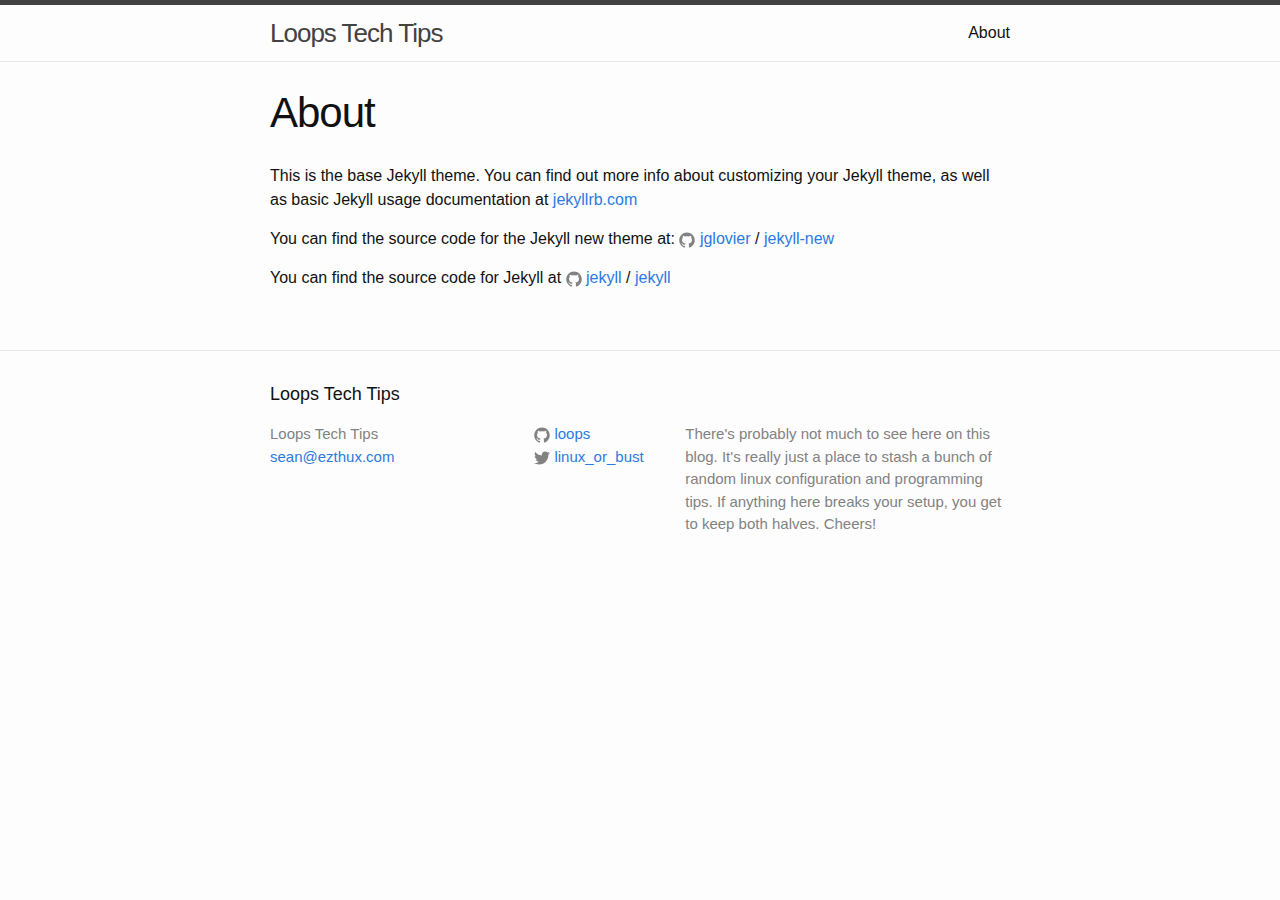
==== about/index.html @ 8ed22b40 "Site updated at: 2015-11-28 20:09:13 UTC" ====
<!DOCTYPE html>
<html>

  <head>
  <meta charset="utf-8">
  <meta http-equiv="X-UA-Compatible" content="IE=edge">
  <meta name="viewport" content="width=device-width, initial-scale=1">

  <title>About</title>
  <meta name="description" content="There's probably not much to see here on this blog.  It's really just a place to stash a bunch of random linux configuration and programming tips.  If anything here breaks your setup, you get to keep both halves.  Cheers!
">

  <link rel="stylesheet" href="/css/main.css">
  <link rel="canonical" href="http://loops.github.io/about/">
  <link rel="alternate" type="application/rss+xml" title="Loops Tech Tips" href="http://loops.github.io/feed.xml">
</head>


  <body>

    <header class="site-header">

  <div class="wrapper">

    <a class="site-title" href="/">Loops Tech Tips</a>

    <nav class="site-nav">
      <a href="#" class="menu-icon">
        <svg viewBox="0 0 18 15">
          <path fill="#424242" d="M18,1.484c0,0.82-0.665,1.484-1.484,1.484H1.484C0.665,2.969,0,2.304,0,1.484l0,0C0,0.665,0.665,0,1.484,0 h15.031C17.335,0,18,0.665,18,1.484L18,1.484z"/>
          <path fill="#424242" d="M18,7.516C18,8.335,17.335,9,16.516,9H1.484C0.665,9,0,8.335,0,7.516l0,0c0-0.82,0.665-1.484,1.484-1.484 h15.031C17.335,6.031,18,6.696,18,7.516L18,7.516z"/>
          <path fill="#424242" d="M18,13.516C18,14.335,17.335,15,16.516,15H1.484C0.665,15,0,14.335,0,13.516l0,0 c0-0.82,0.665-1.484,1.484-1.484h15.031C17.335,12.031,18,12.696,18,13.516L18,13.516z"/>
        </svg>
      </a>

      <div class="trigger">
        
          
          <a class="page-link" href="/about/">About</a>
          
        
          
        
          
        
          
        
      </div>
    </nav>

  </div>

</header>


    <div class="page-content">
      <div class="wrapper">
        <article class="post">

  <header class="post-header">
    <h1 class="post-title">About</h1>
  </header>

  <div class="post-content">
    <p>This is the base Jekyll theme. You can find out more info about customizing your Jekyll theme, as well as basic Jekyll usage documentation at <a href="http://jekyllrb.com/">jekyllrb.com</a></p>

<p>You can find the source code for the Jekyll new theme at:
<a href="https://github.com/jglovier"><span class="icon icon--github"><svg viewbox="0 0 16 16"><path fill="#828282" d="M7.999,0.431c-4.285,0-7.76,3.474-7.76,7.761 c0,3.428,2.223,6.337,5.307,7.363c0.388,0.071,0.53-0.168,0.53-0.374c0-0.184-0.007-0.672-0.01-1.32 c-2.159,0.469-2.614-1.04-2.614-1.04c-0.353-0.896-0.862-1.135-0.862-1.135c-0.705-0.481,0.053-0.472,0.053-0.472 c0.779,0.055,1.189,0.8,1.189,0.8c0.692,1.186,1.816,0.843,2.258,0.645c0.071-0.502,0.271-0.843,0.493-1.037 C4.86,11.425,3.049,10.76,3.049,7.786c0-0.847,0.302-1.54,0.799-2.082C3.768,5.507,3.501,4.718,3.924,3.65 c0,0,0.652-0.209,2.134,0.796C6.677,4.273,7.34,4.187,8,4.184c0.659,0.003,1.323,0.089,1.943,0.261 c1.482-1.004,2.132-0.796,2.132-0.796c0.423,1.068,0.157,1.857,0.077,2.054c0.497,0.542,0.798,1.235,0.798,2.082 c0,2.981-1.814,3.637-3.543,3.829c0.279,0.24,0.527,0.713,0.527,1.437c0,1.037-0.01,1.874-0.01,2.129 c0,0.208,0.14,0.449,0.534,0.373c3.081-1.028,5.302-3.935,5.302-7.362C15.76,3.906,12.285,0.431,7.999,0.431z"></path></svg>
</span><span class="username">jglovier</span></a>
 /
<a href="https://github.com/jglovier/jekyll-new">jekyll-new</a></p>

<p>You can find the source code for Jekyll at
<a href="https://github.com/jekyll"><span class="icon icon--github"><svg viewbox="0 0 16 16"><path fill="#828282" d="M7.999,0.431c-4.285,0-7.76,3.474-7.76,7.761 c0,3.428,2.223,6.337,5.307,7.363c0.388,0.071,0.53-0.168,0.53-0.374c0-0.184-0.007-0.672-0.01-1.32 c-2.159,0.469-2.614-1.04-2.614-1.04c-0.353-0.896-0.862-1.135-0.862-1.135c-0.705-0.481,0.053-0.472,0.053-0.472 c0.779,0.055,1.189,0.8,1.189,0.8c0.692,1.186,1.816,0.843,2.258,0.645c0.071-0.502,0.271-0.843,0.493-1.037 C4.86,11.425,3.049,10.76,3.049,7.786c0-0.847,0.302-1.54,0.799-2.082C3.768,5.507,3.501,4.718,3.924,3.65 c0,0,0.652-0.209,2.134,0.796C6.677,4.273,7.34,4.187,8,4.184c0.659,0.003,1.323,0.089,1.943,0.261 c1.482-1.004,2.132-0.796,2.132-0.796c0.423,1.068,0.157,1.857,0.077,2.054c0.497,0.542,0.798,1.235,0.798,2.082 c0,2.981-1.814,3.637-3.543,3.829c0.279,0.24,0.527,0.713,0.527,1.437c0,1.037-0.01,1.874-0.01,2.129 c0,0.208,0.14,0.449,0.534,0.373c3.081-1.028,5.302-3.935,5.302-7.362C15.76,3.906,12.285,0.431,7.999,0.431z"></path></svg>
</span><span class="username">jekyll</span></a>
 /
<a href="https://github.com/jekyll/jekyll">jekyll</a></p>

  </div>

</article>

      </div>
    </div>

    <footer class="site-footer">

  <div class="wrapper">

    <h2 class="footer-heading">Loops Tech Tips</h2>

    <div class="footer-col-wrapper">
      <div class="footer-col footer-col-1">
        <ul class="contact-list">
          <li>Loops Tech Tips</li>
          <li><a href="mailto:sean@ezthux.com">sean@ezthux.com</a></li>
        </ul>
      </div>

      <div class="footer-col footer-col-2">
        <ul class="social-media-list">
          
          <li>
            <a href="https://github.com/loops"><span class="icon icon--github"><svg viewBox="0 0 16 16"><path fill="#828282" d="M7.999,0.431c-4.285,0-7.76,3.474-7.76,7.761 c0,3.428,2.223,6.337,5.307,7.363c0.388,0.071,0.53-0.168,0.53-0.374c0-0.184-0.007-0.672-0.01-1.32 c-2.159,0.469-2.614-1.04-2.614-1.04c-0.353-0.896-0.862-1.135-0.862-1.135c-0.705-0.481,0.053-0.472,0.053-0.472 c0.779,0.055,1.189,0.8,1.189,0.8c0.692,1.186,1.816,0.843,2.258,0.645c0.071-0.502,0.271-0.843,0.493-1.037 C4.86,11.425,3.049,10.76,3.049,7.786c0-0.847,0.302-1.54,0.799-2.082C3.768,5.507,3.501,4.718,3.924,3.65 c0,0,0.652-0.209,2.134,0.796C6.677,4.273,7.34,4.187,8,4.184c0.659,0.003,1.323,0.089,1.943,0.261 c1.482-1.004,2.132-0.796,2.132-0.796c0.423,1.068,0.157,1.857,0.077,2.054c0.497,0.542,0.798,1.235,0.798,2.082 c0,2.981-1.814,3.637-3.543,3.829c0.279,0.24,0.527,0.713,0.527,1.437c0,1.037-0.01,1.874-0.01,2.129 c0,0.208,0.14,0.449,0.534,0.373c3.081-1.028,5.302-3.935,5.302-7.362C15.76,3.906,12.285,0.431,7.999,0.431z"/></svg>
</span><span class="username">loops</span></a>

          </li>
          

          
          <li>
            <a href="https://twitter.com/linux_or_bust"><span class="icon icon--twitter"><svg viewBox="0 0 16 16"><path fill="#828282" d="M15.969,3.058c-0.586,0.26-1.217,0.436-1.878,0.515c0.675-0.405,1.194-1.045,1.438-1.809c-0.632,0.375-1.332,0.647-2.076,0.793c-0.596-0.636-1.446-1.033-2.387-1.033c-1.806,0-3.27,1.464-3.27,3.27 c0,0.256,0.029,0.506,0.085,0.745C5.163,5.404,2.753,4.102,1.14,2.124C0.859,2.607,0.698,3.168,0.698,3.767 c0,1.134,0.577,2.135,1.455,2.722C1.616,6.472,1.112,6.325,0.671,6.08c0,0.014,0,0.027,0,0.041c0,1.584,1.127,2.906,2.623,3.206 C3.02,9.402,2.731,9.442,2.433,9.442c-0.211,0-0.416-0.021-0.615-0.059c0.416,1.299,1.624,2.245,3.055,2.271 c-1.119,0.877-2.529,1.4-4.061,1.4c-0.264,0-0.524-0.015-0.78-0.046c1.447,0.928,3.166,1.469,5.013,1.469 c6.015,0,9.304-4.983,9.304-9.304c0-0.142-0.003-0.283-0.009-0.423C14.976,4.29,15.531,3.714,15.969,3.058z"/></svg>
</span><span class="username">linux_or_bust</span></a>

          </li>
          
        </ul>
      </div>

      <div class="footer-col footer-col-3">
        <p>There's probably not much to see here on this blog.  It's really just a place to stash a bunch of random linux configuration and programming tips.  If anything here breaks your setup, you get to keep both halves.  Cheers!
</p>
      </div>
    </div>

  </div>

</footer>


  </body>

</html>
---- css/main.css ----
/**
 * Reset some basic elements
 */
body, h1, h2, h3, h4, h5, h6,
p, blockquote, pre, hr,
dl, dd, ol, ul, figure {
  margin: 0;
  padding: 0; }

/**
 * Basic styling
 */
body {
  font: 400 16px/1.5 "Helvetica Neue", Helvetica, Arial, sans-serif;
  color: #111;
  background-color: #fdfdfd;
  -webkit-text-size-adjust: 100%;
  -webkit-font-feature-settings: "kern" 1;
  -moz-font-feature-settings: "kern" 1;
  -o-font-feature-settings: "kern" 1;
  font-feature-settings: "kern" 1;
  font-kerning: normal; }

/**
 * Set `margin-bottom` to maintain vertical rhythm
 */
h1, h2, h3, h4, h5, h6,
p, blockquote, pre,
ul, ol, dl, figure,
.highlight {
  margin-bottom: 15px; }

/**
 * Images
 */
img {
  max-width: 100%;
  vertical-align: middle; }

/**
 * Figures
 */
figure > img {
  display: block; }

figcaption {
  font-size: 14px; }

/**
 * Lists
 */
ul, ol {
  margin-left: 30px; }

li > ul,
li > ol {
  margin-bottom: 0; }

/**
 * Headings
 */
h1, h2, h3, h4, h5, h6 {
  font-weight: 400; }

/**
 * Links
 */
a {
  color: #2a7ae2;
  text-decoration: none; }
  a:visited {
    color: #1756a9; }
  a:hover {
    color: #111;
    text-decoration: underline; }

/**
 * Blockquotes
 */
blockquote {
  color: #828282;
  border-left: 4px solid #e8e8e8;
  padding-left: 15px;
  font-size: 18px;
  letter-spacing: -1px;
  font-style: italic; }
  blockquote > :last-child {
    margin-bottom: 0; }

/**
 * Code formatting
 */
pre,
code {
  font-size: 15px;
  border: 1px solid #e8e8e8;
  border-radius: 3px;
  background-color: #eef; }

code {
  padding: 1px 5px; }

pre {
  padding: 8px 12px;
  overflow-x: auto; }
  pre > code {
    border: 0;
    padding-right: 0;
    padding-left: 0; }

/**
 * Wrapper
 */
.wrapper {
  max-width: -webkit-calc(800px - (30px * 2));
  max-width: calc(800px - (30px * 2));
  margin-right: auto;
  margin-left: auto;
  padding-right: 30px;
  padding-left: 30px; }
  @media screen and (max-width: 800px) {
    .wrapper {
      max-width: -webkit-calc(800px - (30px));
      max-width: calc(800px - (30px));
      padding-right: 15px;
      padding-left: 15px; } }

/**
 * Clearfix
 */
.wrapper:after, .footer-col-wrapper:after {
  content: "";
  display: table;
  clear: both; }

/**
 * Icons
 */
.icon > svg {
  display: inline-block;
  width: 16px;
  height: 16px;
  vertical-align: middle; }
  .icon > svg path {
    fill: #828282; }

/**
 * Site header
 */
.site-header {
  border-top: 5px solid #424242;
  border-bottom: 1px solid #e8e8e8;
  min-height: 56px;
  position: relative; }

.site-title {
  font-size: 26px;
  font-weight: 300;
  line-height: 56px;
  letter-spacing: -1px;
  margin-bottom: 0;
  float: left; }
  .site-title, .site-title:visited {
    color: #424242; }

.site-nav {
  float: right;
  line-height: 56px; }
  .site-nav .menu-icon {
    display: none; }
  .site-nav .page-link {
    color: #111;
    line-height: 1.5; }
    .site-nav .page-link:not(:last-child) {
      margin-right: 20px; }
  @media screen and (max-width: 600px) {
    .site-nav {
      position: absolute;
      top: 9px;
      right: 15px;
      background-color: #fdfdfd;
      border: 1px solid #e8e8e8;
      border-radius: 5px;
      text-align: right; }
      .site-nav .menu-icon {
        display: block;
        float: right;
        width: 36px;
        height: 26px;
        line-height: 0;
        padding-top: 10px;
        text-align: center; }
        .site-nav .menu-icon > svg {
          width: 18px;
          height: 15px; }
          .site-nav .menu-icon > svg path {
            fill: #424242; }
      .site-nav .trigger {
        clear: both;
        display: none; }
      .site-nav:hover .trigger {
        display: block;
        padding-bottom: 5px; }
      .site-nav .page-link {
        display: block;
        padding: 5px 10px;
        margin-left: 20px; }
        .site-nav .page-link:not(:last-child) {
          margin-right: 0; } }

/**
 * Site footer
 */
.site-footer {
  border-top: 1px solid #e8e8e8;
  padding: 30px 0; }

.footer-heading {
  font-size: 18px;
  margin-bottom: 15px; }

.contact-list,
.social-media-list {
  list-style: none;
  margin-left: 0; }

.footer-col-wrapper {
  font-size: 15px;
  color: #828282;
  margin-left: -15px; }

.footer-col {
  float: left;
  margin-bottom: 15px;
  padding-left: 15px; }

.footer-col-1 {
  width: -webkit-calc(35% - (30px / 2));
  width: calc(35% - (30px / 2)); }

.footer-col-2 {
  width: -webkit-calc(20% - (30px / 2));
  width: calc(20% - (30px / 2)); }

.footer-col-3 {
  width: -webkit-calc(45% - (30px / 2));
  width: calc(45% - (30px / 2)); }

@media screen and (max-width: 800px) {
  .footer-col-1,
  .footer-col-2 {
    width: -webkit-calc(50% - (30px / 2));
    width: calc(50% - (30px / 2)); }

  .footer-col-3 {
    width: -webkit-calc(100% - (30px / 2));
    width: calc(100% - (30px / 2)); } }
@media screen and (max-width: 600px) {
  .footer-col {
    float: none;
    width: -webkit-calc(100% - (30px / 2));
    width: calc(100% - (30px / 2)); } }
/**
 * Page content
 */
.page-content {
  padding: 30px 0; }

.page-heading {
  font-size: 20px; }

.post-list {
  margin-left: 0;
  list-style: none; }
  .post-list > li {
    margin-bottom: 30px; }

.post-meta {
  font-size: 14px;
  color: #828282; }

.post-link {
  display: block;
  font-size: 24px; }

/**
 * Posts
 */
.post-header {
  margin-bottom: 30px; }

.post-title {
  font-size: 42px;
  letter-spacing: -1px;
  line-height: 1; }
  @media screen and (max-width: 800px) {
    .post-title {
      font-size: 36px; } }

.post-content {
  margin-bottom: 30px; }
  .post-content h2 {
    font-size: 32px; }
    @media screen and (max-width: 800px) {
      .post-content h2 {
        font-size: 28px; } }
  .post-content h3 {
    font-size: 26px; }
    @media screen and (max-width: 800px) {
      .post-content h3 {
        font-size: 22px; } }
  .post-content h4 {
    font-size: 20px; }
    @media screen and (max-width: 800px) {
      .post-content h4 {
        font-size: 18px; } }

/**
 * Syntax highlighting styles
 */
.highlight {
  background: #fff; }
  .highlighter-rouge .highlight {
    background: #eef; }
  .highlight .c {
    color: #998;
    font-style: italic; }
  .highlight .err {
    color: #a61717;
    background-color: #e3d2d2; }
  .highlight .k {
    font-weight: bold; }
  .highlight .o {
    font-weight: bold; }
  .highlight .cm {
    color: #998;
    font-style: italic; }
  .highlight .cp {
    color: #999;
    font-weight: bold; }
  .highlight .c1 {
    color: #998;
    font-style: italic; }
  .highlight .cs {
    color: #999;
    font-weight: bold;
    font-style: italic; }
  .highlight .gd {
    color: #000;
    background-color: #fdd; }
  .highlight .gd .x {
    color: #000;
    background-color: #faa; }
  .highlight .ge {
    font-style: italic; }
  .highlight .gr {
    color: #a00; }
  .highlight .gh {
    color: #999; }
  .highlight .gi {
    color: #000;
    background-color: #dfd; }
  .highlight .gi .x {
    color: #000;
    background-color: #afa; }
  .highlight .go {
    color: #888; }
  .highlight .gp {
    color: #555; }
  .highlight .gs {
    font-weight: bold; }
  .highlight .gu {
    color: #aaa; }
  .highlight .gt {
    color: #a00; }
  .highlight .kc {
    font-weight: bold; }
  .highlight .kd {
    font-weight: bold; }
  .highlight .kp {
    font-weight: bold; }
  .highlight .kr {
    font-weight: bold; }
  .highlight .kt {
    color: #458;
    font-weight: bold; }
  .highlight .m {
    color: #099; }
  .highlight .s {
    color: #d14; }
  .highlight .na {
    color: #008080; }
  .highlight .nb {
    color: #0086B3; }
  .highlight .nc {
    color: #458;
    font-weight: bold; }
  .highlight .no {
    color: #008080; }
  .highlight .ni {
    color: #800080; }
  .highlight .ne {
    color: #900;
    font-weight: bold; }
  .highlight .nf {
    color: #900;
    font-weight: bold; }
  .highlight .nn {
    color: #555; }
  .highlight .nt {
    color: #000080; }
  .highlight .nv {
    color: #008080; }
  .highlight .ow {
    font-weight: bold; }
  .highlight .w {
    color: #bbb; }
  .highlight .mf {
    color: #099; }
  .highlight .mh {
    color: #099; }
  .highlight .mi {
    color: #099; }
  .highlight .mo {
    color: #099; }
  .highlight .sb {
    color: #d14; }
  .highlight .sc {
    color: #d14; }
  .highlight .sd {
    color: #d14; }
  .highlight .s2 {
    color: #d14; }
  .highlight .se {
    color: #d14; }
  .highlight .sh {
    color: #d14; }
  .highlight .si {
    color: #d14; }
  .highlight .sx {
    color: #d14; }
  .highlight .sr {
    color: #009926; }
  .highlight .s1 {
    color: #d14; }
  .highlight .ss {
    color: #990073; }
  .highlight .bp {
    color: #999; }
  .highlight .vc {
    color: #008080; }
  .highlight .vg {
    color: #008080; }
  .highlight .vi {
    color: #008080; }
  .highlight .il {
    color: #099; }
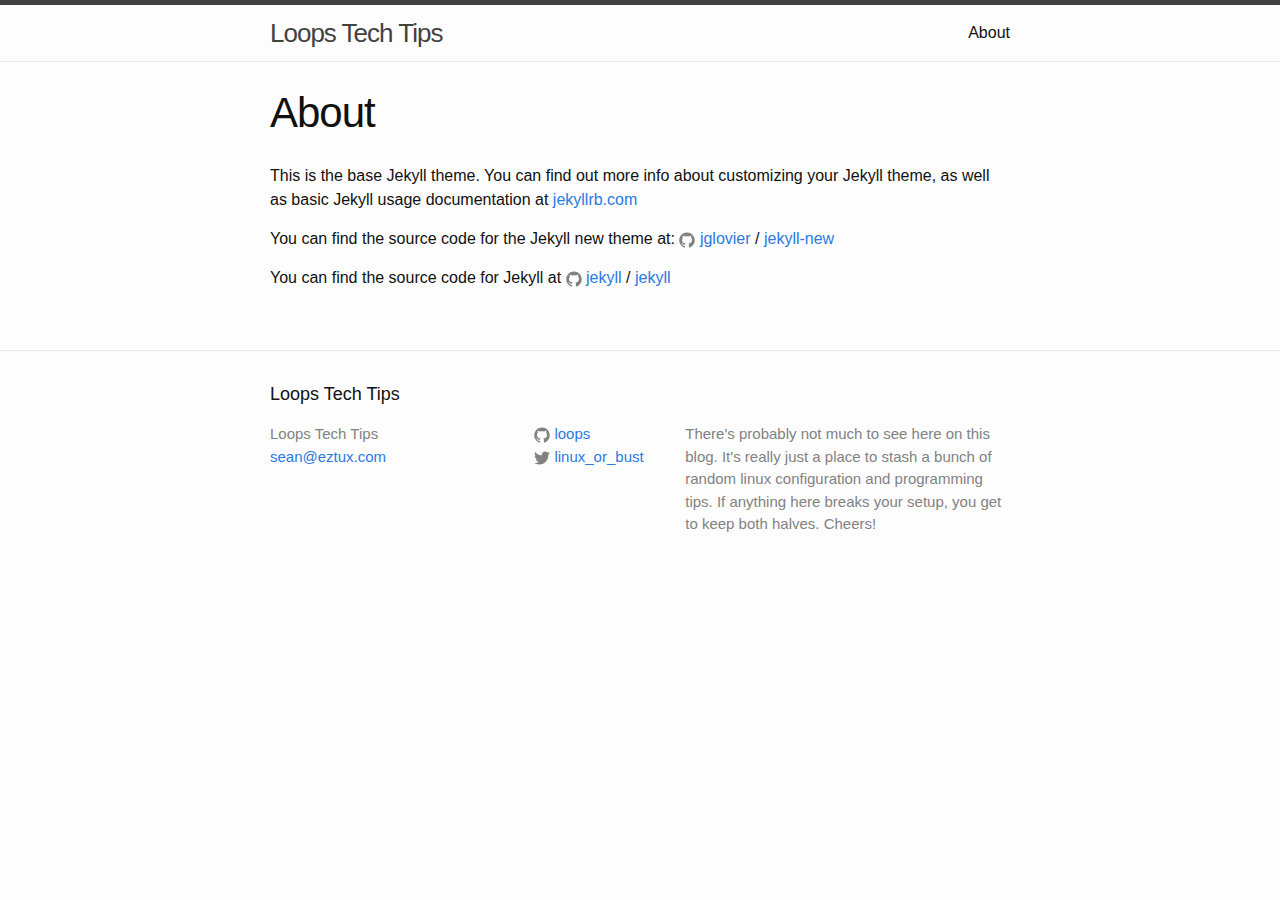
==== commit d3416994: "Site updated at: 2015-11-28 20:14:54 UTC" ====
--- a/about/index.html
+++ b/about/index.html
@@ -93,7 +93,7 @@
       <div class="footer-col footer-col-1">
         <ul class="contact-list">
           <li>Loops Tech Tips</li>
-          <li><a href="mailto:sean@ezthux.com">sean@ezthux.com</a></li>
+          <li><a href="mailto:sean@eztux.com">sean@eztux.com</a></li>
         </ul>
       </div>
 
